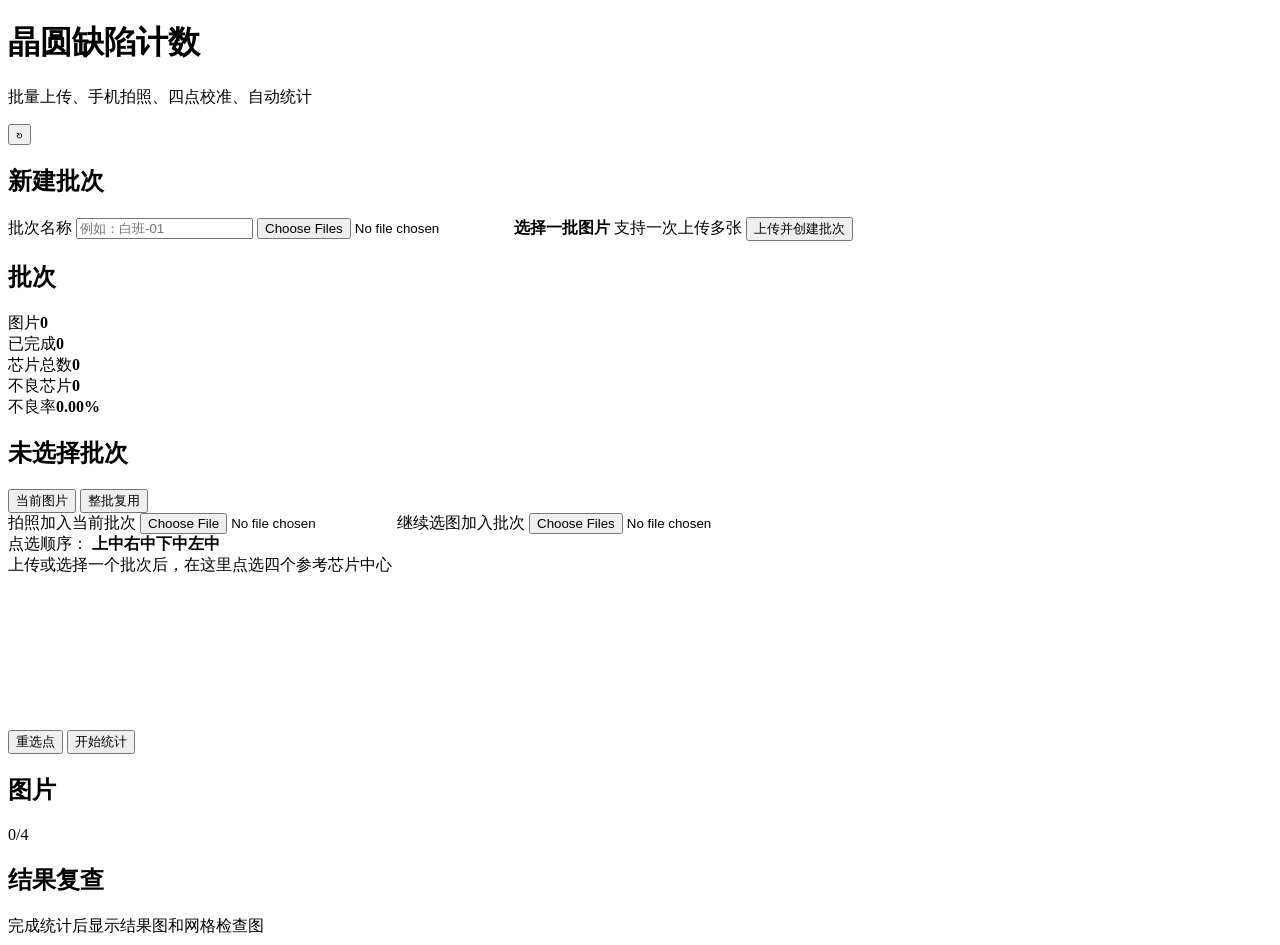
==== web_static/index.html @ 51107146 "存档：第三版诊断和网格预览" ====
<!doctype html>
<html lang="zh-CN">
<head>
  <meta charset="utf-8">
  <meta name="viewport" content="width=device-width, initial-scale=1">
  <title>晶圆缺陷计数</title>
  <link rel="stylesheet" href="/static/styles.css">
</head>
<body>
  <header class="topbar">
    <div>
      <h1>晶圆缺陷计数</h1>
      <p>批量上传、手机拍照、四点校准、自动统计</p>
    </div>
    <button id="refreshBtn" class="iconButton" title="刷新">↻</button>
  </header>

  <main class="layout">
    <section class="panel uploadPanel">
      <h2>新建批次</h2>
      <form id="uploadForm">
        <label class="field">
          <span>批次名称</span>
          <input id="batchName" name="name" type="text" placeholder="例如：白班-01">
        </label>
        <label class="dropzone" for="fileInput">
          <input id="fileInput" name="files" type="file" accept="image/*" multiple>
          <strong>选择一批图片</strong>
          <span id="fileCount">支持一次上传多张</span>
        </label>
        <button class="primary wide" type="submit">上传并创建批次</button>
      </form>
    </section>

    <section class="panel batchesPanel">
      <div class="sectionTitle">
        <h2>批次</h2>
        <span id="batchHint"></span>
      </div>
      <div id="batchList" class="batchList"></div>
    </section>

    <section class="workspace">
      <div class="summaryStrip">
        <div><span>图片</span><strong id="sumImages">0</strong></div>
        <div><span>已完成</span><strong id="sumDone">0</strong></div>
        <div><span>芯片总数</span><strong id="sumTotal">0</strong></div>
        <div><span>不良芯片</span><strong id="sumBad">0</strong></div>
        <div><span>不良率</span><strong id="sumRate">0.00%</strong></div>
      </div>

      <div class="contentGrid">
        <section class="panel imagePanel">
          <div class="sectionTitle">
            <h2 id="activeTitle">未选择批次</h2>
            <div class="modeSwitch">
              <button id="oneMode" class="active" type="button">当前图片</button>
              <button id="batchMode" type="button">整批复用</button>
            </div>
          </div>

          <div class="captureRow">
            <label class="captureButton" for="cameraInput">拍照加入当前批次</label>
            <input id="cameraInput" type="file" accept="image/*" capture="environment">
            <label class="captureButton secondary" for="appendInput">继续选图加入批次</label>
            <input id="appendInput" type="file" accept="image/*" multiple>
          </div>

          <div class="calibrationHelp">
            <span>点选顺序：</span>
            <b>上中</b><b>右中</b><b>下中</b><b>左中</b>
          </div>
          <div id="imageStage" class="imageStage">
            <div class="emptyState">上传或选择一个批次后，在这里点选四个参考芯片中心</div>
            <img id="mainImage" alt="">
            <canvas id="pointCanvas"></canvas>
          </div>
          <div class="actions">
            <button id="resetPoints" type="button">重选点</button>
            <button id="submitPoints" class="primary" type="button">开始统计</button>
          </div>
        </section>

        <section class="panel imageListPanel">
          <div class="sectionTitle">
            <h2>图片</h2>
            <span id="pointStatus">0/4</span>
          </div>
          <div id="imageList" class="imageList"></div>
        </section>
      </div>

      <section class="panel resultPanel">
        <div class="sectionTitle">
          <h2>结果复查</h2>
          <span id="resultMeta"></span>
        </div>
        <div id="resultGrid" class="resultGrid">
          <div class="emptyState">完成统计后显示结果图和网格检查图</div>
        </div>
      </section>
    </section>
  </main>

  <script src="/static/app.js"></script>
</body>
</html>
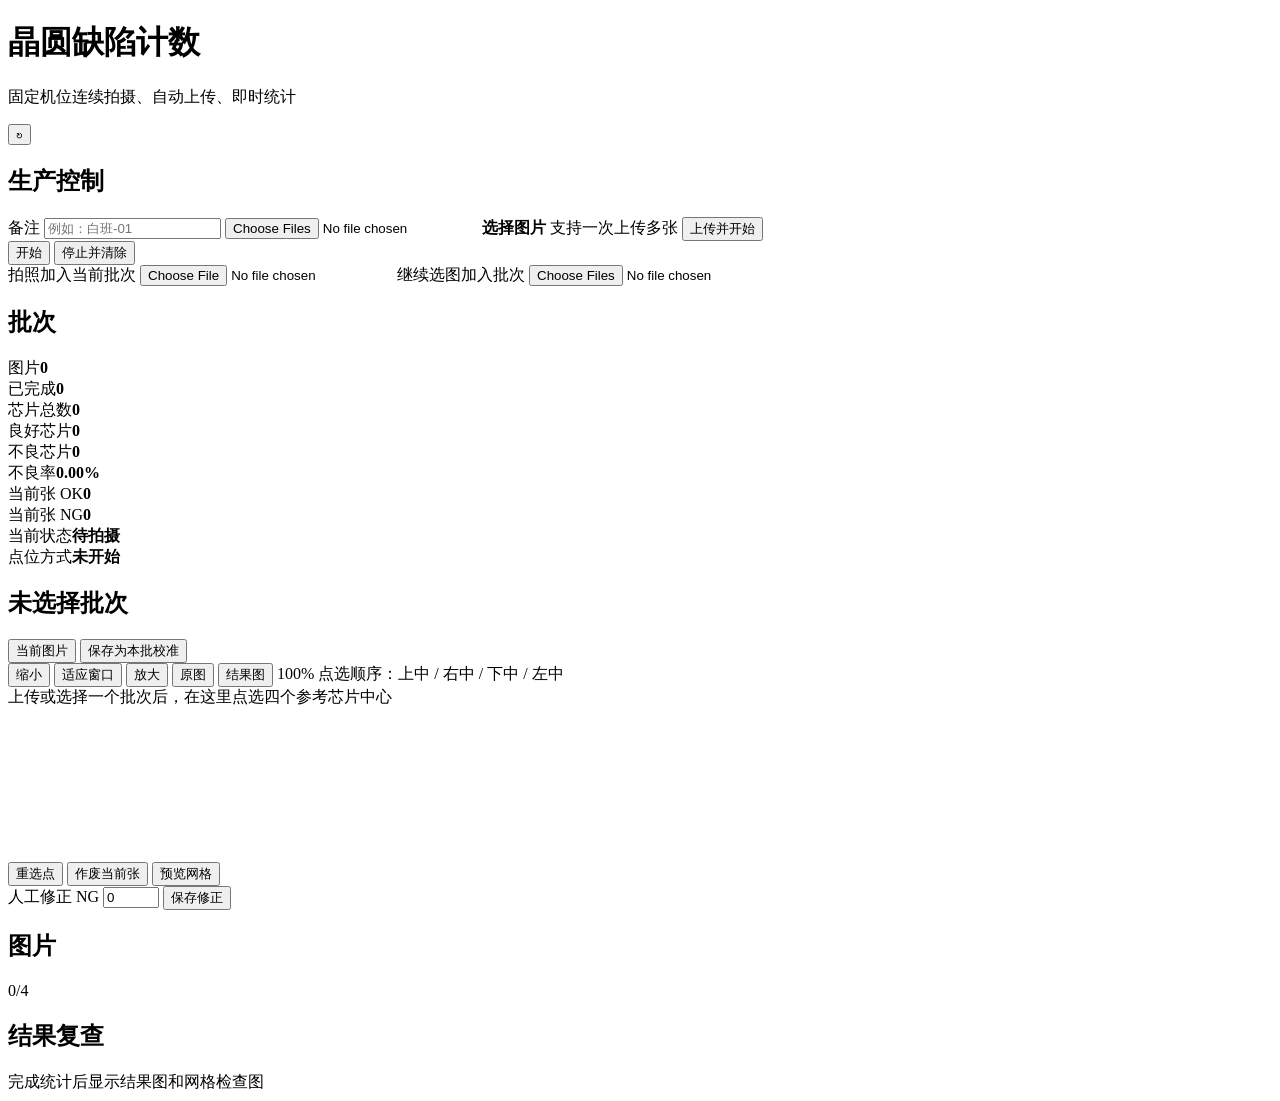
==== commit 2947d695: "存档：现场完美版，含网页和人工修正流程" ====
--- a/web_static/index.html
+++ b/web_static/index.html
@@ -10,29 +10,39 @@
   <header class="topbar">
     <div>
       <h1>晶圆缺陷计数</h1>
-      <p>批量上传、手机拍照、四点校准、自动统计</p>
+      <p>固定机位连续拍摄、自动上传、即时统计</p>
     </div>
     <button id="refreshBtn" class="iconButton" title="刷新">↻</button>
   </header>
 
   <main class="layout">
     <section class="panel uploadPanel">
-      <h2>新建批次</h2>
-      <form id="uploadForm">
+      <h2>生产控制</h2>
+      <form id="uploadForm" class="hiddenPanel">
         <label class="field">
-          <span>批次名称</span>
+          <span>备注</span>
           <input id="batchName" name="name" type="text" placeholder="例如：白班-01">
         </label>
         <label class="dropzone" for="fileInput">
           <input id="fileInput" name="files" type="file" accept="image/*" multiple>
-          <strong>选择一批图片</strong>
+          <strong>选择图片</strong>
           <span id="fileCount">支持一次上传多张</span>
         </label>
-        <button class="primary wide" type="submit">上传并创建批次</button>
+        <button class="primary wide" type="submit">上传并开始</button>
       </form>
+      <div class="productionButtons">
+        <button id="startBatchBtn" class="primary wide" type="button">开始</button>
+        <button id="stopBatchBtn" class="wide" type="button">停止并清除</button>
+      </div>
+      <div class="sideCaptureTools">
+        <label class="captureButton wide" for="cameraInput">拍照加入当前批次</label>
+        <input id="cameraInput" type="file" accept="image/*" capture="environment">
+        <label class="captureButton secondary wide" for="appendInput">继续选图加入批次</label>
+        <input id="appendInput" type="file" accept="image/*" multiple>
+      </div>
     </section>
 
-    <section class="panel batchesPanel">
+    <section class="panel batchesPanel hiddenPanel">
       <div class="sectionTitle">
         <h2>批次</h2>
         <span id="batchHint"></span>
@@ -45,39 +55,58 @@
         <div><span>图片</span><strong id="sumImages">0</strong></div>
         <div><span>已完成</span><strong id="sumDone">0</strong></div>
         <div><span>芯片总数</span><strong id="sumTotal">0</strong></div>
+        <div><span>良好芯片</span><strong id="sumGood">0</strong></div>
         <div><span>不良芯片</span><strong id="sumBad">0</strong></div>
         <div><span>不良率</span><strong id="sumRate">0.00%</strong></div>
+      </div>
+
+      <div class="liveStrip">
+        <div><span>当前张 OK</span><strong id="currentOk">0</strong></div>
+        <div><span>当前张 NG</span><strong id="currentNg">0</strong></div>
+        <div><span>当前状态</span><strong id="currentStatus">待拍摄</strong></div>
+        <div><span>点位方式</span><strong id="calibrationStatus">未开始</strong></div>
       </div>
 
       <div class="contentGrid">
         <section class="panel imagePanel">
           <div class="sectionTitle">
             <h2 id="activeTitle">未选择批次</h2>
-            <div class="modeSwitch">
-              <button id="oneMode" class="active" type="button">当前图片</button>
-              <button id="batchMode" type="button">整批复用</button>
+            <div class="modeSwitch hiddenPanel">
+              <button id="oneMode" type="button">当前图片</button>
+              <button id="batchMode" class="active" type="button">保存为本批校准</button>
             </div>
           </div>
 
-          <div class="captureRow">
-            <label class="captureButton" for="cameraInput">拍照加入当前批次</label>
-            <input id="cameraInput" type="file" accept="image/*" capture="environment">
-            <label class="captureButton secondary" for="appendInput">继续选图加入批次</label>
-            <input id="appendInput" type="file" accept="image/*" multiple>
+          <div class="viewTools">
+            <button id="zoomOut" type="button">缩小</button>
+            <button id="zoomReset" type="button">适应窗口</button>
+            <button id="zoomIn" type="button">放大</button>
+            <button id="showOriginal" type="button">原图</button>
+            <button id="showResult" type="button">结果图</button>
+            <span id="zoomLabel">100%</span>
+            <span class="pointOrder">点选顺序：上中 / 右中 / 下中 / 左中</span>
           </div>
-
-          <div class="calibrationHelp">
-            <span>点选顺序：</span>
-            <b>上中</b><b>右中</b><b>下中</b><b>左中</b>
-          </div>
-          <div id="imageStage" class="imageStage">
-            <div class="emptyState">上传或选择一个批次后，在这里点选四个参考芯片中心</div>
-            <img id="mainImage" alt="">
-            <canvas id="pointCanvas"></canvas>
-          </div>
-          <div class="actions">
-            <button id="resetPoints" type="button">重选点</button>
-            <button id="submitPoints" class="primary" type="button">开始统计</button>
+          <div class="imageWorkArea">
+            <div id="imageStage" class="imageStage">
+              <div class="emptyState">上传或选择一个批次后，在这里点选四个参考芯片中心</div>
+              <img id="mainImage" alt="">
+              <canvas id="pointCanvas"></canvas>
+            </div>
+            <div class="sideActionPanel">
+              <div class="actions">
+                <button id="resetPoints" type="button">重选点</button>
+                <button id="excludeCurrent" type="button">作废当前张</button>
+                <button id="submitPoints" class="primary" type="button">预览网格</button>
+              </div>
+              <div id="correctionPanel" class="correctionPanel hiddenPanel">
+                <label>
+                  <span>人工修正 NG</span>
+                  <input id="ngCorrection" type="number" min="-20" max="20" step="1" value="0">
+                </label>
+                <button id="saveCorrection" type="button">保存修正</button>
+                <span id="correctionStatus"></span>
+              </div>
+            </div>
           </div>
         </section>
 
@@ -90,7 +119,7 @@
         </section>
       </div>
 
-      <section class="panel resultPanel">
+      <section class="panel resultPanel hiddenPanel">
         <div class="sectionTitle">
           <h2>结果复查</h2>
           <span id="resultMeta"></span>
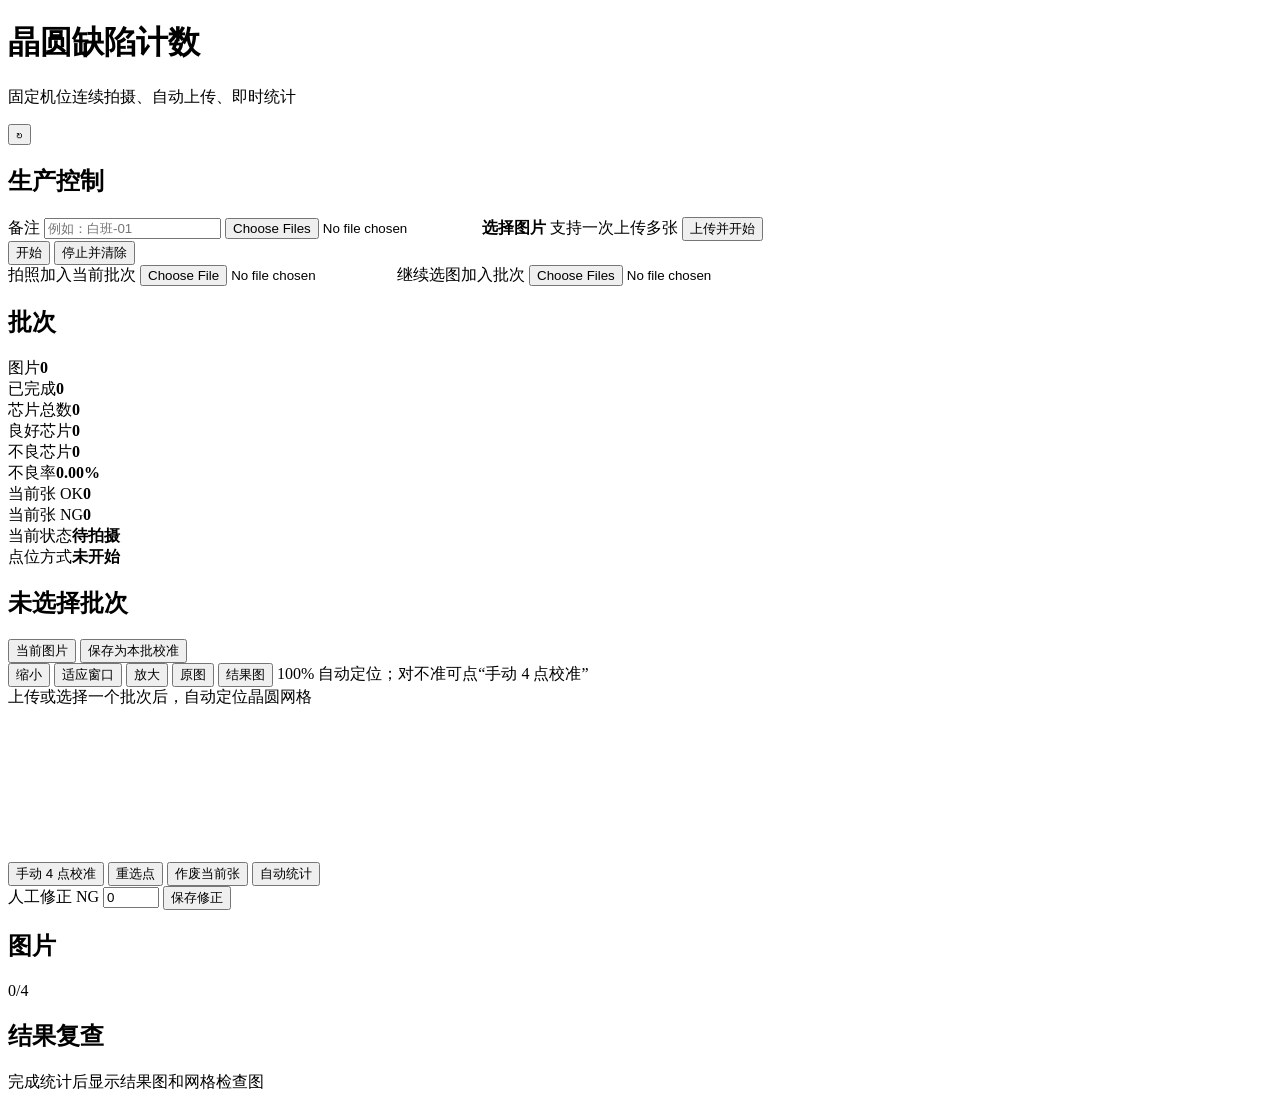
==== commit 79543594: "feat: 自动网格定位，移除人工 4 点校准 - 新增 auto_detect_geometry：蓝膜圆盘分割 + 角度搜索，复用 grid_alignment_score - analyze_im" ====
--- a/web_static/index.html
+++ b/web_static/index.html
@@ -84,19 +84,20 @@
             <button id="showOriginal" type="button">原图</button>
             <button id="showResult" type="button">结果图</button>
             <span id="zoomLabel">100%</span>
-            <span class="pointOrder">点选顺序：上中 / 右中 / 下中 / 左中</span>
+            <span class="pointOrder">自动定位；对不准可点“手动 4 点校准”</span>
           </div>
           <div class="imageWorkArea">
             <div id="imageStage" class="imageStage">
-              <div class="emptyState">上传或选择一个批次后，在这里点选四个参考芯片中心</div>
+              <div class="emptyState">上传或选择一个批次后，自动定位晶圆网格</div>
               <img id="mainImage" alt="">
               <canvas id="pointCanvas"></canvas>
             </div>
             <div class="sideActionPanel">
               <div class="actions">
+                <button id="manualCalibrate" type="button">手动 4 点校准</button>
                 <button id="resetPoints" type="button">重选点</button>
                 <button id="excludeCurrent" type="button">作废当前张</button>
-                <button id="submitPoints" class="primary" type="button">预览网格</button>
+                <button id="submitPoints" class="primary" type="button">自动统计</button>
               </div>
               <div id="correctionPanel" class="correctionPanel hiddenPanel">
                 <label>
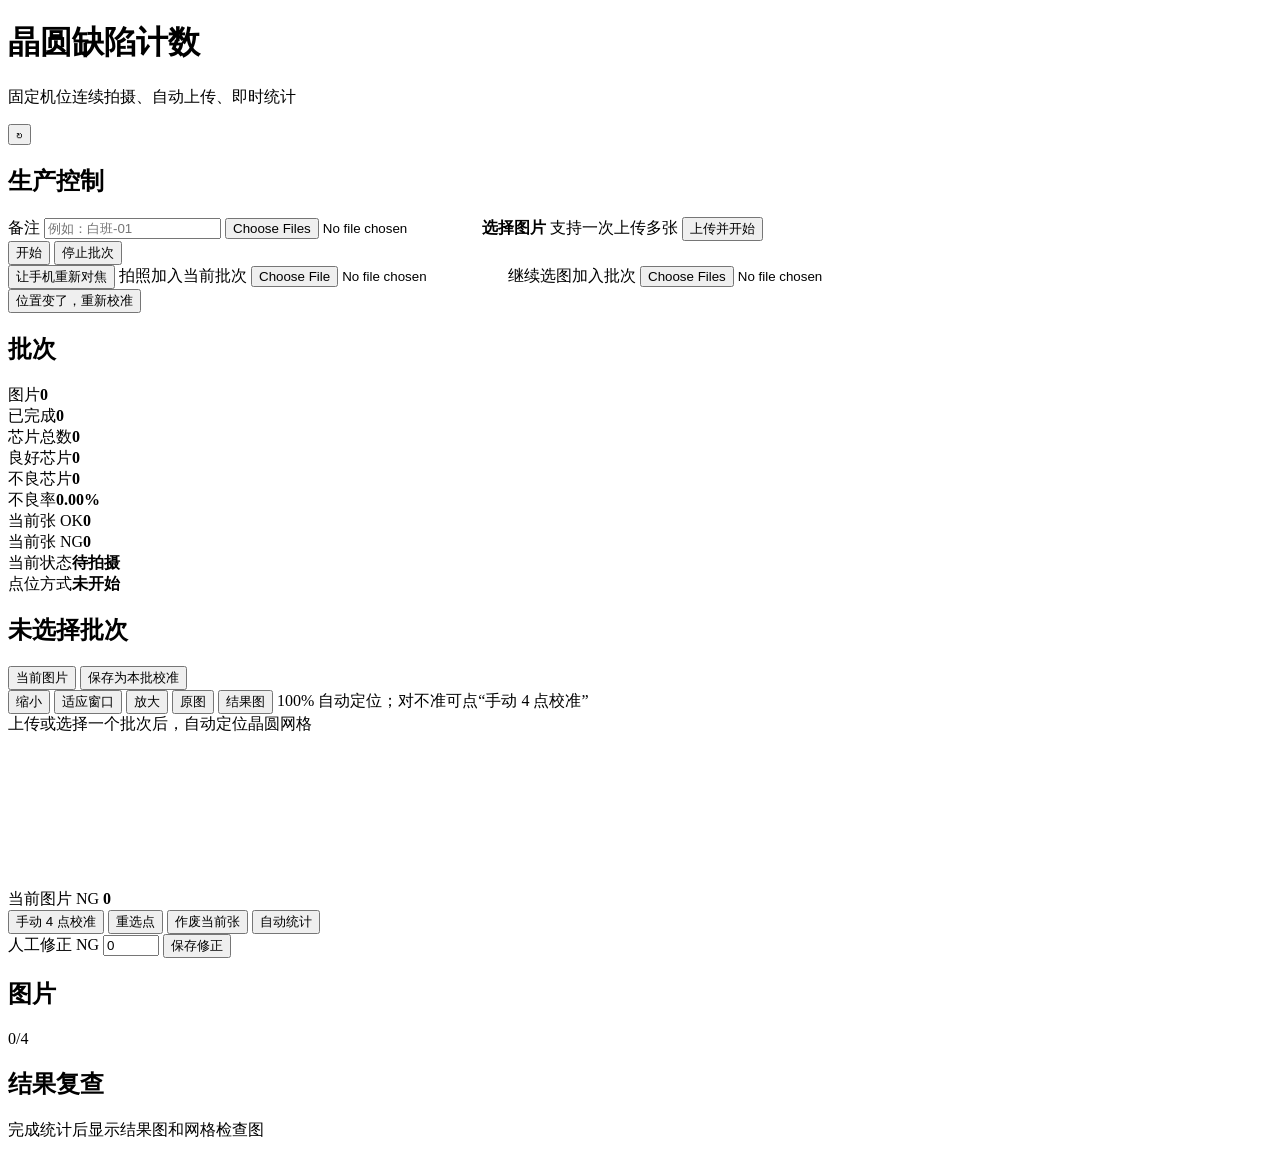
==== commit 6e8b11a3: "完成生产版自动网格定位与批次流程" ====
--- a/web_static/index.html
+++ b/web_static/index.html
@@ -32,13 +32,17 @@
       </form>
       <div class="productionButtons">
         <button id="startBatchBtn" class="primary wide" type="button">开始</button>
-        <button id="stopBatchBtn" class="wide" type="button">停止并清除</button>
+        <button id="stopBatchBtn" class="wide" type="button">停止批次</button>
       </div>
       <div class="sideCaptureTools">
+        <button id="remoteRefocusBtn" class="wide hiddenPanel" type="button">让手机重新对焦</button>
         <label class="captureButton wide" for="cameraInput">拍照加入当前批次</label>
         <input id="cameraInput" type="file" accept="image/*" capture="environment">
         <label class="captureButton secondary wide" for="appendInput">继续选图加入批次</label>
         <input id="appendInput" type="file" accept="image/*" multiple>
+      </div>
+      <div id="referenceManager" class="referenceManager hiddenPanel">
+        <button id="clearReferences" class="wide" type="button">位置变了，重新校准</button>
       </div>
     </section>
 
@@ -93,6 +97,10 @@
               <canvas id="pointCanvas"></canvas>
             </div>
             <div class="sideActionPanel">
+              <div id="ngBanner" class="ngBanner hiddenPanel" aria-live="polite">
+                <span>当前图片 NG</span>
+                <strong id="ngBannerValue">0</strong>
+              </div>
               <div class="actions">
                 <button id="manualCalibrate" type="button">手动 4 点校准</button>
                 <button id="resetPoints" type="button">重选点</button>
